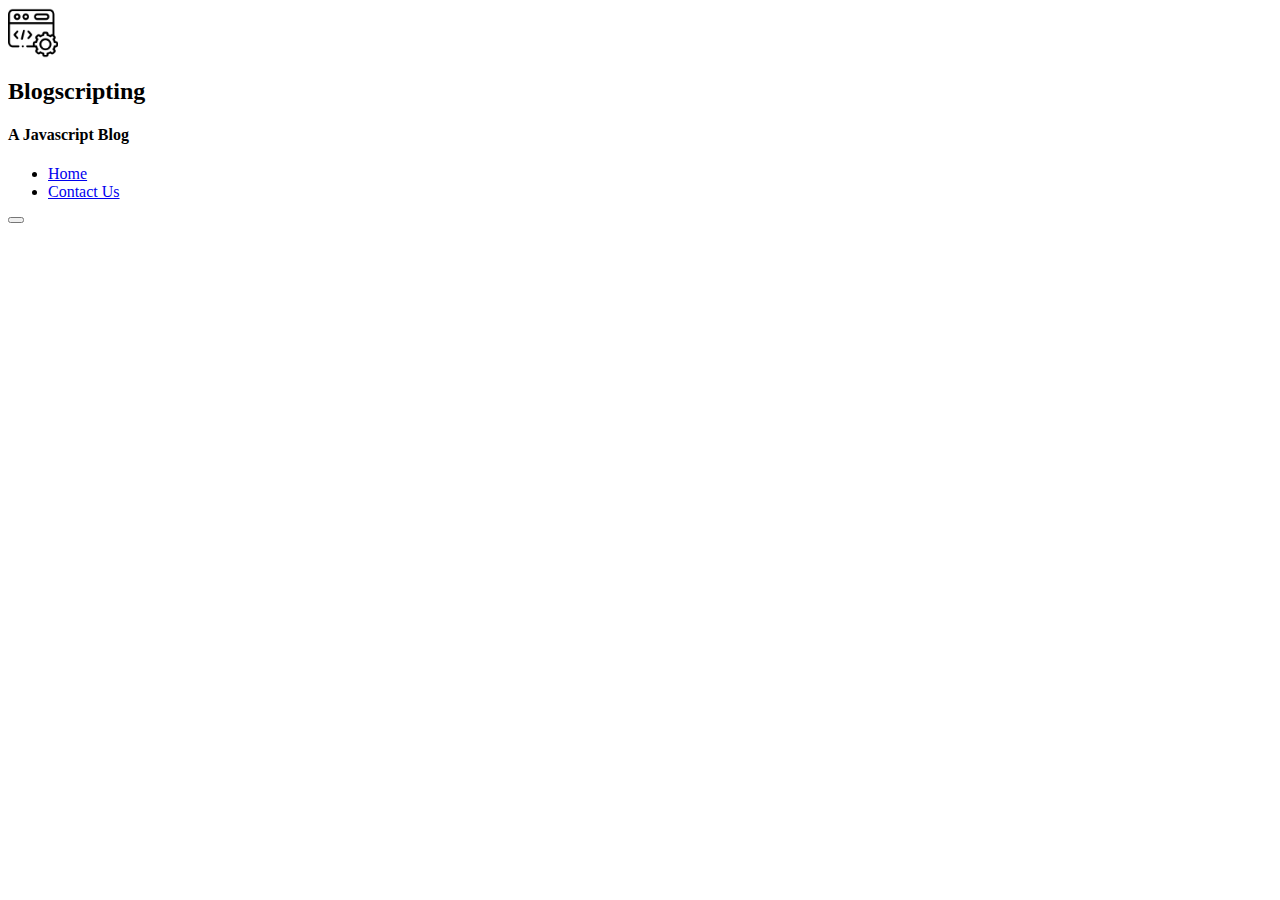
==== week7/HLT7/index.html @ 14ef7a24 "Initial commit : basic html structure" ====
<html lang="en">
<head>
  <meta charset="UTF-8">
  <meta http-equiv="X-UA-Compatible" content="IE=edge">
  <meta name="viewport" content="width=device-width, initial-scale=1.0">
  <title>Blogscript</title>
  <link rel="stylesheet" href="styles.css">
</head>
<body>

  <header>
    <!-- logo image & title-->
    <a href="#"><img class="blog-logo" src="images/coding.png" alt="logo" width="50px" height="50px"></a>
    <div class="blog-title_container">
      <h2 id="title" class="blog-title">Blogscripting</h2>
      <h4 class="blog-subtitle">A Javascript Blog</h4>
    </div>
    <!-- navigation items -->
    <nav class="navbar" aria-label="Main Menu">
      <ul class="nav-menu">
        <li class="nav-item"><a class="nav-link" href="#">Home</a></li>
        <li class="nav-item"> <a class="nav-link" href="#">Contact Us</a></li>
     </ul>
    </nav> 
     <!-- 'burguer' menu icon -->
    <button class="hamburger">
       <span class="bar"></span>
       <span class="bar"></span>
       <span class="bar"></span>
    </button>
  </header>
  <main></main>
  <footer></footer>
</body>
</html>
<!-- Script in footer as error in Chrome?-->
<script src="index.js"></script>
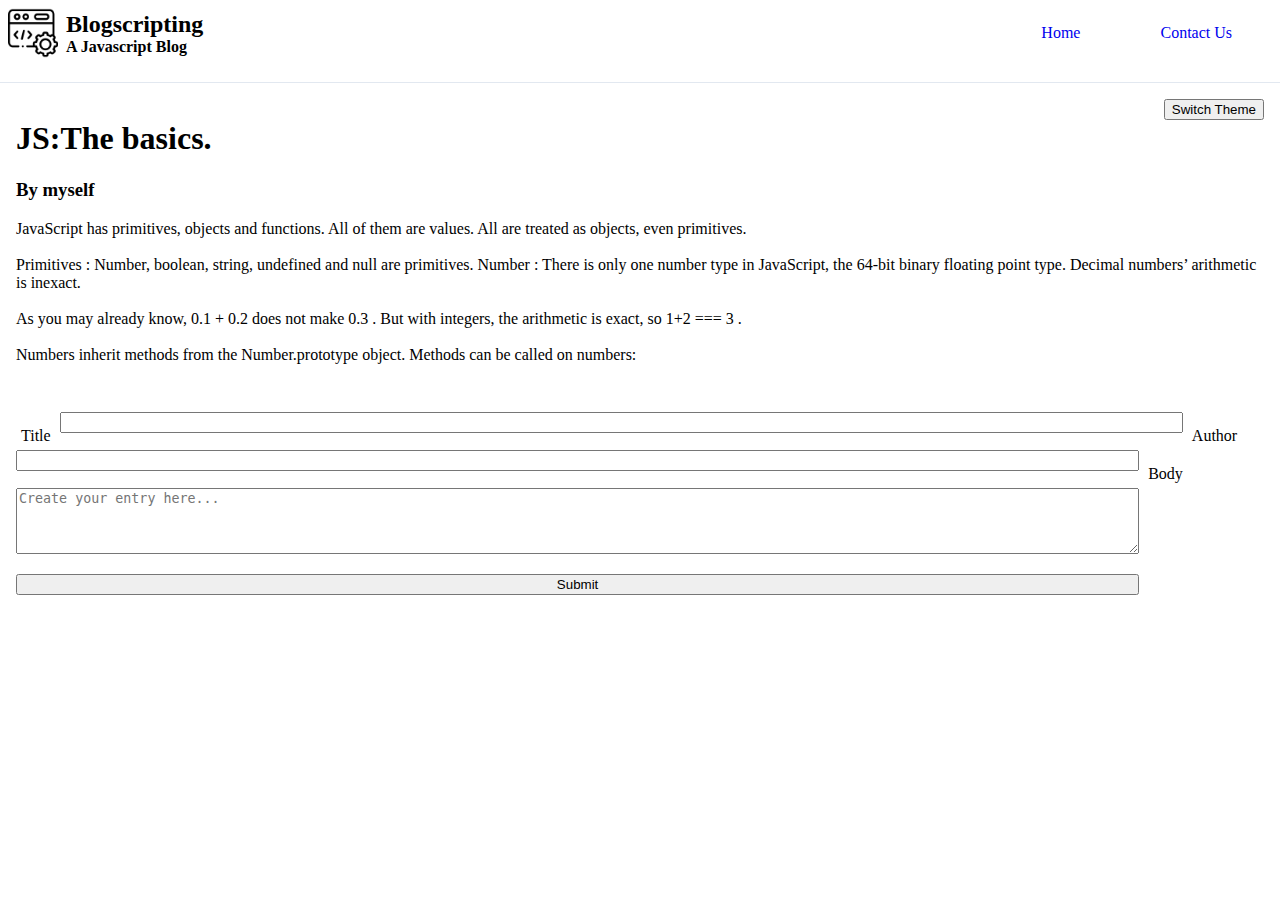
==== commit 1b565d62: "Html blog, form & new blog entry creation/deletion functionality completed" ====
--- a/week7/HLT7/index.html
+++ b/week7/HLT7/index.html
@@ -5,6 +5,7 @@
   <meta name="viewport" content="width=device-width, initial-scale=1.0">
   <title>Blogscript</title>
   <link rel="stylesheet" href="styles.css">
+  <script src="index.js"></script>
 </head>
 <body>
 
@@ -12,14 +13,14 @@
     <!-- logo image & title-->
     <a href="#"><img class="blog-logo" src="images/coding.png" alt="logo" width="50px" height="50px"></a>
     <div class="blog-title_container">
-      <h2 id="title" class="blog-title">Blogscripting</h2>
+      <h2 class="blog-title">Blogscripting</h2>
       <h4 class="blog-subtitle">A Javascript Blog</h4>
     </div>
     <!-- navigation items -->
     <nav class="navbar" aria-label="Main Menu">
       <ul class="nav-menu">
-        <li class="nav-item"><a class="nav-link" href="#">Home</a></li>
-        <li class="nav-item"> <a class="nav-link" href="#">Contact Us</a></li>
+        <li class="nav-item"><a class="nav-link" href="#home">Home</a></li>
+        <li class="nav-item"> <a class="nav-link" href="#contact">Contact Us</a></li>
      </ul>
     </nav> 
      <!-- 'burguer' menu icon -->
@@ -28,11 +29,36 @@
        <span class="bar"></span>
        <span class="bar"></span>
     </button>
-  </header>
-  <main></main>
-  <footer></footer>
+   </header>
+    <!-- light/dark theme toggle button -->
+     <button class="theme-toggle">Switch Theme</button>
+    <!-- blog entry -->
+  <article class="blog-article" id="blog-article">
+    <h1 class="blog-article_title" id="blogHeading">JS:The basics.</h2>
+    <h3 class="blog-article_author" id="blogAuthor">By myself</h4>
+    <p class="blog-article_body">
+       JavaScript has primitives, objects and functions. All of them are values. 
+       All are treated as objects, even primitives.<br><br>
+       Primitives : Number, boolean, string, undefined and null are primitives.
+       Number : There is only one number type in JavaScript, the 64-bit binary floating point type. 
+       Decimal numbers’ arithmetic is inexact.<br><br>
+       As you may already know, 0.1 + 0.2 does not make 0.3 . But with integers, the arithmetic is exact, so 1+2 === 3 .<br><br>
+       Numbers inherit methods from the Number.prototype object. Methods can be called on numbers:
+    </p> 
+  </article>
+   <!-- new entry blog form -->
+  <form id="form" onsubmit="submitForm()">
+    <section>
+      <label class="labels" for="title">Title</label>
+      <input class="input-fields" type="text" id="title" name="title" required>
+      <label class="labels" for="author">Author</label>
+      <input class="input-fields" type="author" id="author" name="author" required>
+      <label class="textarea-label" for="body">Body</label>
+      <textarea id="body" name="body" rows="4" cols="50" placeholder="Create your entry here..." required></textarea>
+    </section>
+    <input class="button" type="submit" id="entrySubmit">
+  </form>
+
+<footer></footer>
 </body>
 </html>
-<!-- Script in footer as error in Chrome?-->
-<script src="index.js"></script>
-
--- a/week7/HLT7/styles.css
+++ b/week7/HLT7/styles.css
@@ -0,0 +1,196 @@
+body {
+  margin: 0;
+  padding: 0;
+  border: 0;
+  background-color: white;
+  color: black;
+}
+
+.dark-theme {
+  background-color: #404040;
+  color:#d9d9d9;
+}
+
+li {
+  list-style: none;
+}
+
+a {
+  text-decoration: none;
+}
+
+header {
+  display: flex;
+  flex-direction: row;
+  align-items: center;
+  border-bottom: 1px solid #E2E8F0;
+  padding-bottom: 1rem;
+}
+
+.blog-title_container {
+  display: block;
+}
+
+.blog-logo {
+  padding: .5rem;
+}
+
+.blog-title,
+.blog-subtitle {
+  margin: 0;
+  padding: 0;
+}
+
+/* NAVIGATION */
+
+.navbar {
+  display: flex;
+  justify-content: space-between;
+  align-items: center;
+  padding: 1rem 1.5rem;
+}
+
+.nav-menu {
+  display: flex;
+  flex-direction: row;
+  justify-content: space-between;
+  align-items: center;
+  padding: 1rem 1.5rem;
+}
+
+.nav-menu {
+  display: flex;
+  justify-content: space-between;
+  align-items: center;
+}
+
+.nav-item {
+  margin-left: 5rem;
+}
+
+.nav-link:hover{
+  color: black;
+}
+
+/* BURGUER */
+
+.hamburger {
+  display: block;
+  position: absolute;
+  right: 1em;
+}
+
+.bar {
+  display: block;
+  width: 25px;
+  height: 3px;
+  margin: 5px auto;
+  -webkit-transition: all 0.3s ease-in-out;
+  transition: all 0.3s ease-in-out;
+  background-color: #101010;
+}
+
+/* THEME TOGGLER */
+.theme-toggle {
+  float: right;
+  margin: 1rem;
+}
+
+/* BLOG ARTICLE */
+.blog-article {
+  padding: 1rem;
+}
+
+.blog-spans {
+ display: flex;
+ flex-direction: column;
+ border: 1px solid black;
+ max-width: 75%;
+ padding: 1rem;
+ border-radius: 5px;
+}
+
+/* FORM */
+
+form {
+  display: flex;  
+  flex-direction: column;
+  flex-wrap: nowrap;
+  padding: 1rem;
+}
+
+.labels,
+.textarea-label {
+  display: inline-block;
+  padding: 5px;
+  vertical-align: top;
+  margin-top: 10px;
+}
+
+input,
+textarea {
+  width: 90%;
+}
+
+input[type=submit] {
+  margin-top: 20px;
+}
+
+/* MEDIA QUERIES */
+
+@media only screen and (max-width: 768px) {
+  .nav-menu {
+    position: fixed;
+    left: -120%;
+    top: 4rem;
+    flex-direction: column;
+    background-color: #fff;
+    width: 100%;
+    text-align: center;
+    transition: 0.3s;
+  }
+
+  .nav-menu.active {
+    left: 0;
+    background-color: #404040;
+  }
+
+  .nav-item {
+    margin: 1rem 0;
+  }
+
+  .hamburger {
+    display: block;
+    cursor: pointer;
+  }
+
+  .hamburger.active .bar:nth-child(2) {
+    opacity: 0;
+  }
+
+  .hamburger.active .bar:nth-child(1) {
+    transform: translateY(8px) rotate(45deg);
+  }
+
+  .hamburger.active .bar:nth-child(3) {
+    transform: translateY(-8px) rotate(-45deg);
+  }
+}
+
+@media only screen and (min-width: 769px) {
+
+  .hamburger {
+    display: none;
+  }
+
+  .navbar {
+   position: absolute;
+   right: 0;
+  } 
+}
+
+
+
+
+
+
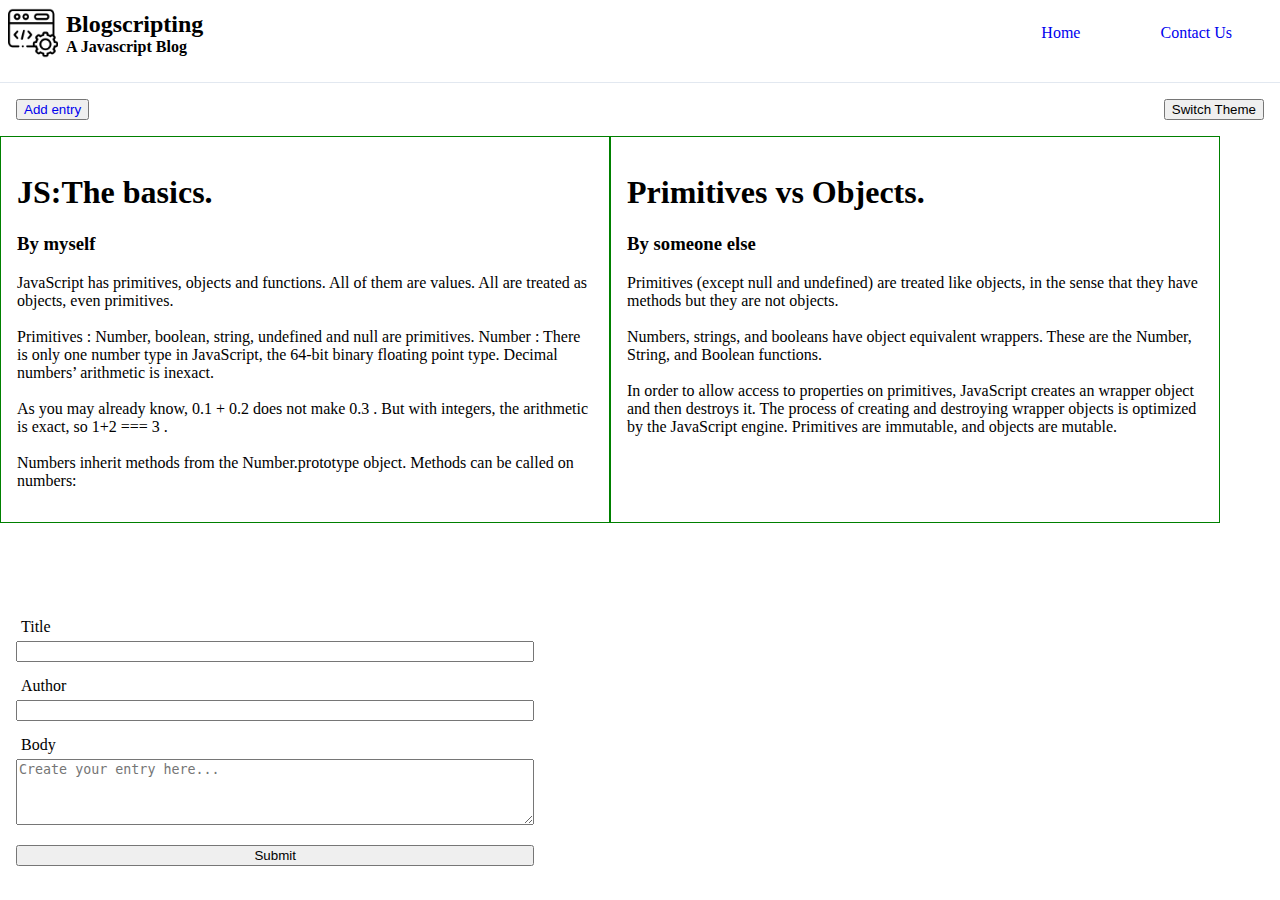
==== commit dcdbf7a3: "Html pages & css update, pending mobile dropdown css fix" ====
--- a/week7/HLT7/index.html
+++ b/week7/HLT7/index.html
@@ -5,13 +5,12 @@
   <meta name="viewport" content="width=device-width, initial-scale=1.0">
   <title>Blogscript</title>
   <link rel="stylesheet" href="styles.css">
-  <script src="index.js"></script>
 </head>
 <body>
 
   <header>
     <!-- logo image & title-->
-    <a href="#"><img class="blog-logo" src="images/coding.png" alt="logo" width="50px" height="50px"></a>
+    <a href="index.html"><img class="blog-logo" src="images/coding.png" alt="logo" width="50px" height="50px"></a>
     <div class="blog-title_container">
       <h2 class="blog-title">Blogscripting</h2>
       <h4 class="blog-subtitle">A Javascript Blog</h4>
@@ -19,8 +18,8 @@
     <!-- navigation items -->
     <nav class="navbar" aria-label="Main Menu">
       <ul class="nav-menu">
-        <li class="nav-item"><a class="nav-link" href="#home">Home</a></li>
-        <li class="nav-item"> <a class="nav-link" href="#contact">Contact Us</a></li>
+        <li class="nav-item"><a class="nav-link" href="index.html">Home</a></li>
+        <li class="nav-item"> <a class="nav-link" href="contact.html">Contact Us</a></li>
      </ul>
     </nav> 
      <!-- 'burguer' menu icon -->
@@ -30,35 +29,50 @@
        <span class="bar"></span>
     </button>
    </header>
-    <!-- light/dark theme toggle button -->
+    <!-- scroll to form & light/dark theme toggle buttons -->
+    <div class="buttons">
+     <button class="add-entry"><a href="#form">Add entry</a></button>
      <button class="theme-toggle">Switch Theme</button>
+    </div>
+     
     <!-- blog entry -->
-  <article class="blog-article" id="blog-article">
-    <h1 class="blog-article_title" id="blogHeading">JS:The basics.</h2>
-    <h3 class="blog-article_author" id="blogAuthor">By myself</h4>
-    <p class="blog-article_body">
-       JavaScript has primitives, objects and functions. All of them are values. 
-       All are treated as objects, even primitives.<br><br>
-       Primitives : Number, boolean, string, undefined and null are primitives.
-       Number : There is only one number type in JavaScript, the 64-bit binary floating point type. 
-       Decimal numbers’ arithmetic is inexact.<br><br>
-       As you may already know, 0.1 + 0.2 does not make 0.3 . But with integers, the arithmetic is exact, so 1+2 === 3 .<br><br>
-       Numbers inherit methods from the Number.prototype object. Methods can be called on numbers:
-    </p> 
-  </article>
+    <div class="article-wrapper">
+      <article class="blog-article" id="blog-article">
+        <h1 class="blog-article_title" id="blogHeading">JS:The basics.</h1>
+        <h3 class="blog-article_author" id="blogAuthor">By myself</h3>
+        <p class="blog-article_body">
+          JavaScript has primitives, objects and functions. All of them are values. 
+          All are treated as objects, even primitives.<br><br>
+          Primitives : Number, boolean, string, undefined and null are primitives.
+          Number : There is only one number type in JavaScript, the 64-bit binary floating point type. 
+          Decimal numbers’ arithmetic is inexact.<br><br>
+          As you may already know, 0.1 + 0.2 does not make 0.3 . But with integers, the arithmetic is exact, so 1+2 === 3 .<br><br>
+          Numbers inherit methods from the Number.prototype object. Methods can be called on numbers:
+        </p> 
+      </article>
+      <article class="blog-article" id="blog-article">
+        <h1 class="blog-article_title" id="blogHeading">Primitives vs Objects.</h1>
+        <h3 class="blog-article_author" id="blogAuthor">By someone else</h3>
+        <p class="blog-article_body">
+          Primitives (except null and undefined) are treated like objects, in the sense that they have methods but they are not objects.<br><br>
+          Numbers, strings, and booleans have object equivalent wrappers. These are the Number, String, and Boolean functions.<br><br>
+          In order to allow access to properties on primitives, JavaScript creates an wrapper object and then destroys it. The process of creating and destroying wrapper objects is optimized by the JavaScript engine.
+          Primitives are immutable, and objects are mutable.<br><br>
+        </p> 
+      </article>
+    </div>
    <!-- new entry blog form -->
-  <form id="form" onsubmit="submitForm()">
-    <section>
+  <form id="form" method="post" onsubmit="submitForm()">
       <label class="labels" for="title">Title</label>
       <input class="input-fields" type="text" id="title" name="title" required>
       <label class="labels" for="author">Author</label>
       <input class="input-fields" type="author" id="author" name="author" required>
       <label class="textarea-label" for="body">Body</label>
       <textarea id="body" name="body" rows="4" cols="50" placeholder="Create your entry here..." required></textarea>
-    </section>
-    <input class="button" type="submit" id="entrySubmit">
+      <input class="button" type="submit" id="entrySubmit">
   </form>
 
 <footer></footer>
 </body>
+<script src="index.js"></script>
 </html>
--- a/week7/HLT7/styles.css
+++ b/week7/HLT7/styles.css
@@ -90,13 +90,21 @@
   background-color: #101010;
 }
 
-/* THEME TOGGLER */
-.theme-toggle {
+/*  ADD ENTRY/THEME TOGGLER BUTTONS */
+
+button.contact {
   float: right;
-  margin: 1rem;
-}
-
-/* BLOG ARTICLE */
+  right: 0;
+}
+
+.buttons {
+  display: flex;
+  flex-direction: row;
+  justify-content: space-between;
+  padding: 1rem;
+}
+
+ /* BLOG ARTICLE */
 .blog-article {
   padding: 1rem;
 }
@@ -189,8 +197,28 @@
   } 
 }
 
-
-
-
-
-
+@media only screen and (min-width: 769px) {
+
+  form {
+    width: 45%;
+    margin-top: 4rem;
+  }
+
+  .article-wrapper {
+    width: 100%;
+    display: flex;
+    flex-direction: row;
+    flex-wrap: wrap;
+  }
+
+  article {
+    width: 45%;
+    border: 1px solid green;
+  }
+}
+
+
+
+
+
+
